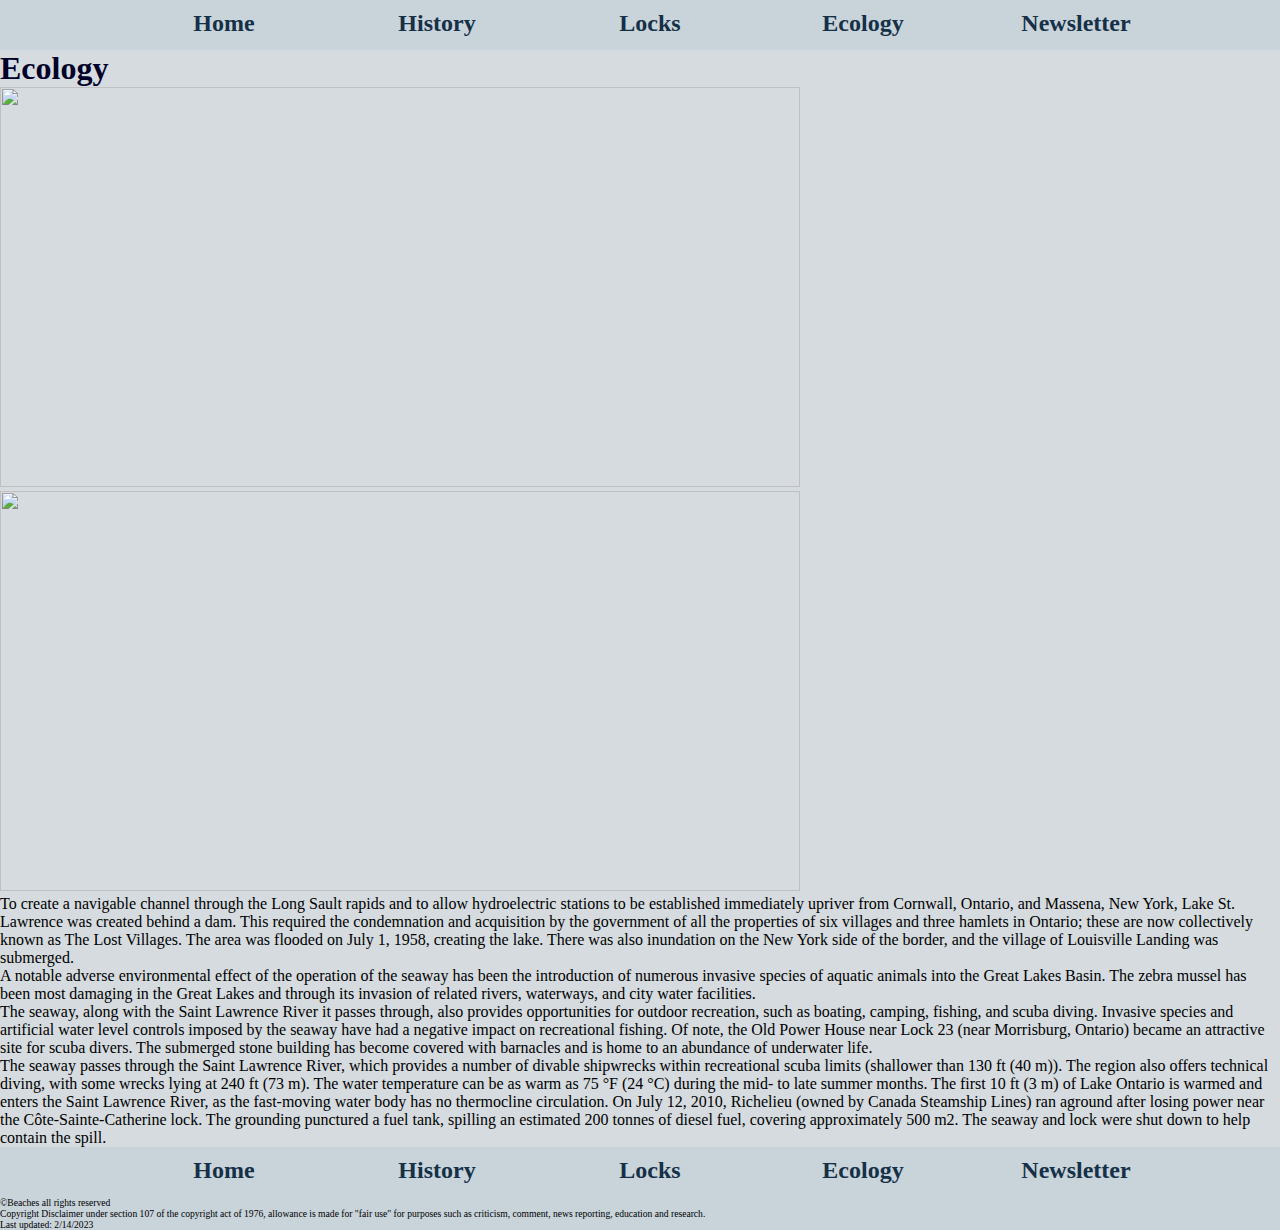
==== ecology.html @ 271c75e9 "sdfsfd" ====
<!doctype html>
<html>
<head>
<meta charset="utf-8">
<title>St. Lawrence seaway</title>
<link rel="stylesheet" href="css/styles.css">
</head>

<body>
	
	<header>
	
		<nav>
			<ul>
			
				<a href="index.html"><li>Home</li></a>
				<a href="history.html"><li>History</li></a>
				<a href="locks.html"><li>Locks</li></a>
				<a href="ecology.html"><li>Ecology</li></a>
				<a href="news.html"><li>Newsletter</li></a>
			
			</ul>		
		</nav>
		
		<h1>Ecology</h1>
		
		<img src="images/st.laweranceseaway/images/ecology1.jpg" alt="" width="800px" height="400">
		<img src="images/st.laweranceseaway/images/slsHeroImage.jpg" alt="" width="800px" height="400">
	
	</header>
	
	
	
	<main>
	
		<p>To create a navigable channel through the Long Sault rapids and to allow hydroelectric stations to be established immediately upriver from Cornwall, Ontario, and Massena, New York, Lake St. Lawrence was created behind a dam. This required the condemnation and acquisition by the government of all the properties of six villages and three hamlets in Ontario; these are now collectively known as The Lost Villages. The area was flooded on July 1, 1958, creating the lake. There was also inundation on the New York side of the border, and the village of Louisville Landing was submerged.<br>
A notable adverse environmental effect of the operation of the seaway has been the introduction of numerous invasive species of aquatic animals into the Great Lakes Basin. The zebra mussel has been most damaging in the Great Lakes and through its invasion of related rivers, waterways, and city water facilities.<br>
The seaway, along with the Saint Lawrence River it passes through, also provides opportunities for outdoor recreation, such as boating, camping, fishing, and scuba diving. Invasive species and artificial water level controls imposed by the seaway have had a negative impact on recreational fishing. Of note, the Old Power House near Lock 23 (near Morrisburg, Ontario) became an attractive site for scuba divers. The submerged stone building has become covered with barnacles and is home to an abundance of underwater life.<br>
The seaway passes through the Saint Lawrence River, which provides a number of divable shipwrecks within recreational scuba limits (shallower than 130 ft (40 m)). The region also offers technical diving, with some wrecks lying at 240 ft (73 m). The water temperature can be as warm as 75 °F (24 °C) during the mid- to late summer months. The first 10 ft (3 m) of Lake Ontario is warmed and enters the Saint Lawrence River, as the fast-moving water body has no thermocline circulation.
On July 12, 2010, Richelieu (owned by Canada Steamship Lines) ran aground after losing power near the Côte-Sainte-Catherine lock. The grounding punctured a fuel tank, spilling an estimated 200 tonnes of diesel fuel, covering approximately 500 m2. The seaway and lock were shut down to help contain the spill.</p>
				
	
	</main>
	
	<footer>
		
		<nav class="fnav">
			<ul>
			
				<a href="index.html"><li>Home</li></a>
				<a href="history.html"><li>History</li></a>
				<a href="locks.html"><li>Locks</li></a>
				<a href="ecology.html"><li>Ecology</li></a>
				<a href="news.html"><li>Newsletter</li></a>
			
			</ul>		
		</nav>
	
	
	<p class="copyright">©Beaches all rights reserved</p>
    	<p class="copyright">Copyright Disclaimer under section 107 of the copyright act of 1976, allowance is made for "fair use" for purposes such as criticism, comment, news reporting, education and research.</p>
    	<p class="copyright">Last updated: 2/14/2023</p>
	
	
	</footer>
	
</body>
</html>
---- css/styles.css ----
/* CSS Document */
*, *:before, *:after {
    box-sizing: inherit;
    padding: 0;
    margin:0;
    border:0;
}

body {
	background-color:#B9C3C999;
}

nav {
	display:inline-block;
	width:100%;
	min-height:50px;
	background-color:#C8D3DA;
}

.news {
	margin-bottom: 300px;
	color:#000128;
}

tr {
	
}

th {
	padding-right:200px;
	border:2px solid #000000;
}

h1 {
	font-weight:bold;
	color:#000128;
}

li {
	padding-left:20px;
}

ul {
	text-align:center;
	padding: 10px 10px;
}

ul li {
	
	display:inline-block;
	width:15%;
}

a {
	text-decoration: none;
	color:#153047;
	font-size:1.5em;
	font-weight:bold;
}

p {
	
}

.copyright {
	font-size:0.6em;
	font-weight:lighter;
	background-color:#C8D3DA;
}
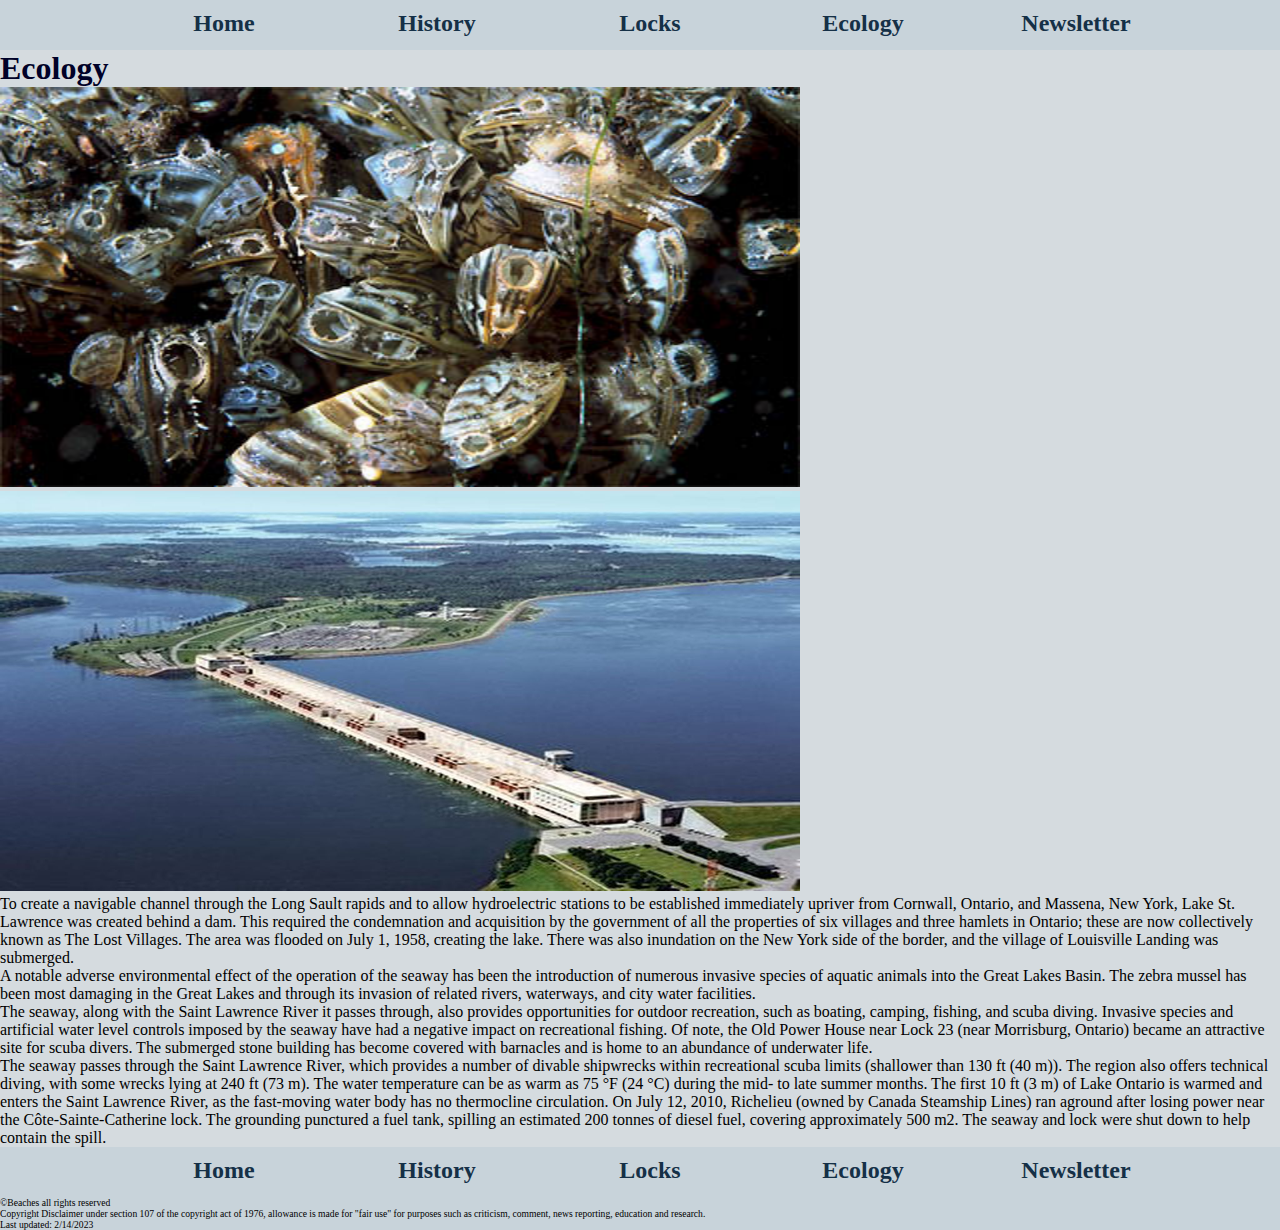
==== commit 1696e4f7: "sdf" ====
--- a/ecology.html
+++ b/ecology.html
@@ -24,8 +24,8 @@
 		
 		<h1>Ecology</h1>
 		
-		<img src="images/st.laweranceseaway/images/ecology1.jpg" alt="" width="800px" height="400">
-		<img src="images/st.laweranceseaway/images/slsHeroImage.jpg" alt="" width="800px" height="400">
+		<img src="images/ecology1.jpg" alt="" width="800px" height="400">
+		<img src="images/slsHeroImage.jpg" alt="" width="800px" height="400">
 	
 	</header>
 	
